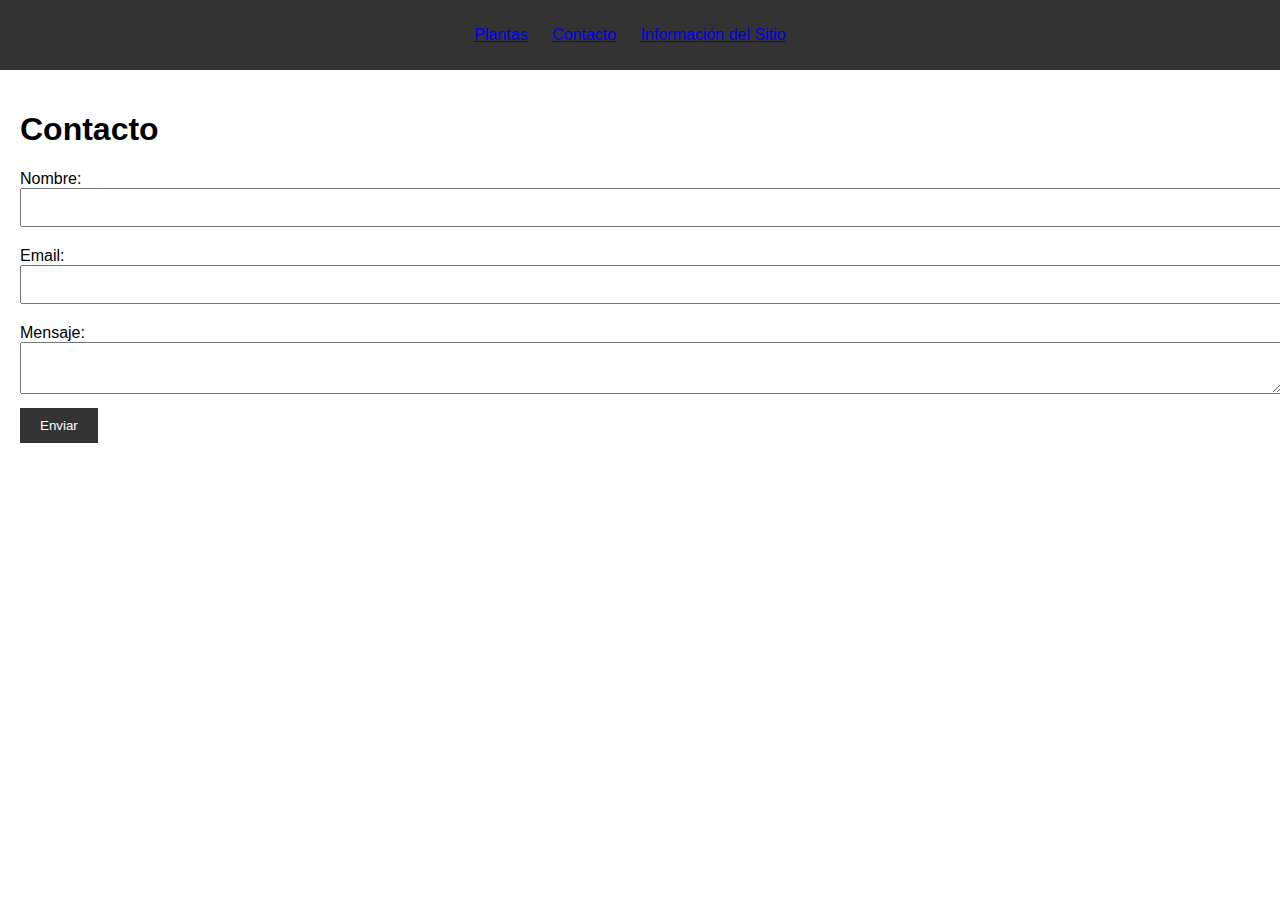
==== contacto.html @ 24da1456 "version 2 con secciones separadas" ====
<!DOCTYPE html>
<html lang="es">
<head>
    <meta charset="UTF-8">
    <meta name="viewport" content="width=device-width, initial-scale=1.0">
    <link rel="stylesheet" href="estilosIA.css">
    <title>Contacto</title>
</head>
<body>
    <header>
        <nav>
            <ul>
                <li><a href="plantas.html">Plantas</a></li>
                <li><a href="contacto.html">Contacto</a></li>
                <li><a href="informacion.html">Información del Sitio</a></li>
            </ul>
        </nav>
    </header>

    <section id="contacto">
        <h1>Contacto</h1>
        <form>
            <label for="nombre">Nombre:</label>
            <input type="text" id="nombre" name="nombre" required>
            
            <label for="email">Email:</label>
            <input type="email" id="email" name="email" required>
            
            <label for="mensaje">Mensaje:</label>
            <textarea id="mensaje" name="mensaje" required></textarea>
            
            <button type="submit">Enviar</button>
        </form>
    </section>
</body>
</html>
---- estilosIA.css ----
/* Aquí puedes agregar tus estilos CSS personalizados */
/* Por ejemplo, puedes diseñar la barra de navegación y hacer que el sitio sea responsivo */
/* Asegúrate de ajustar los estilos según tus preferencias */

body {
    font-family: Arial, sans-serif;
    margin: 0;
    padding: 0;
}

header {
    background-color: #333;
    color: #fff;
    padding: 10px 0;
    text-align: center;
}

nav ul {
    list-style: none;
    padding: 0;
}

nav ul li {
    display: inline;
    margin-right: 20px;
}

section {
    padding: 20px;
}

form label {
    display: block;
    margin-top: 10px;
}

form input[type="text"],
form input[type="email"],
form textarea {
    width: 100%;
    padding: 10px;
    margin-bottom: 10px;
}

button {
    background-color: #333;
    color: #fff;
    padding: 10px 20px;
    border: none;
    cursor: pointer;
}

/* Agrega más estilos según tus necesidades */
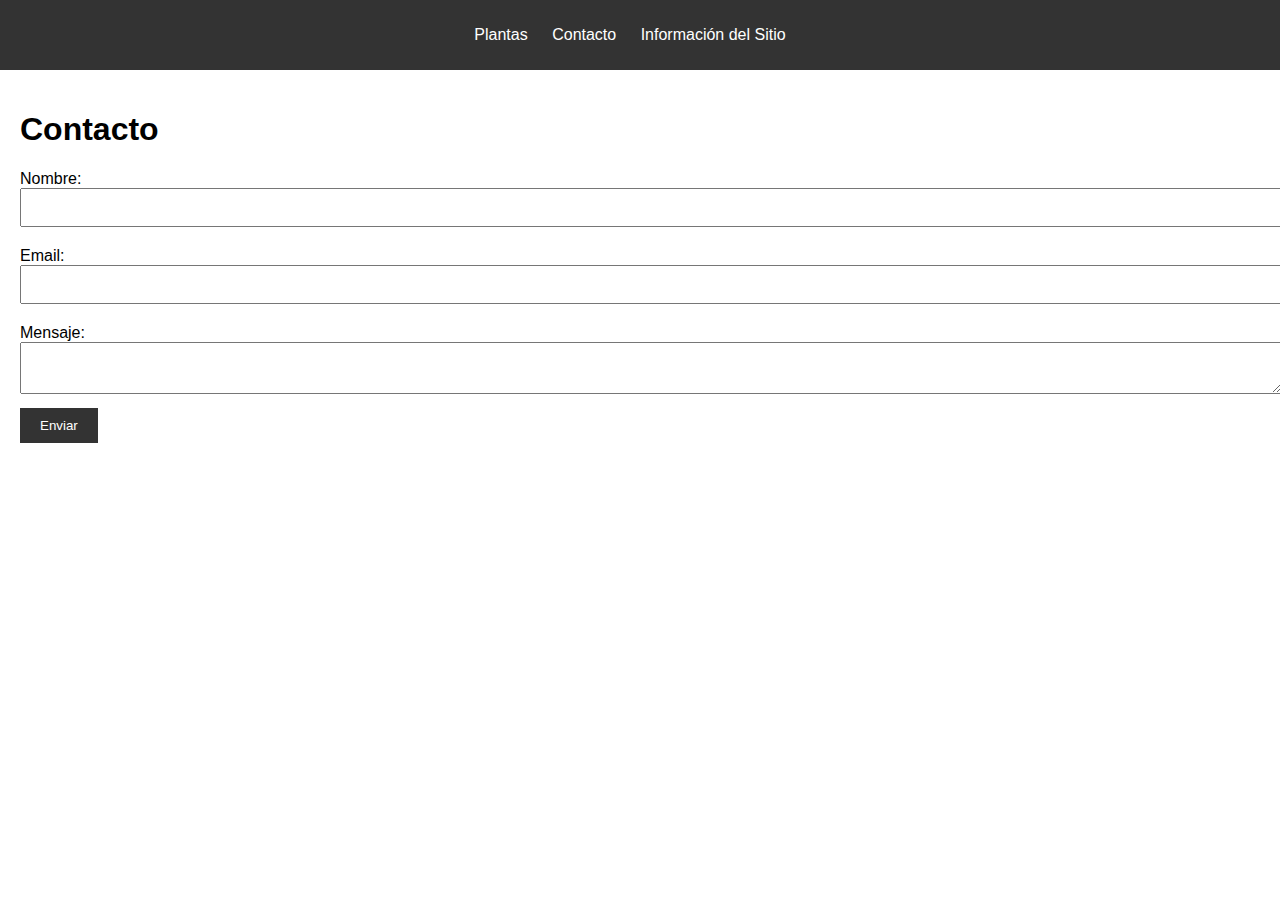
==== commit e0df0ff3: "agrego imagenes" ====
--- a/contacto.html
+++ b/contacto.html
@@ -10,9 +10,9 @@
     <header>
         <nav>
             <ul>
-                <li><a href="plantas.html">Plantas</a></li>
-                <li><a href="contacto.html">Contacto</a></li>
-                <li><a href="informacion.html">Información del Sitio</a></li>
+                <li><a href="plantas.html" class="nav-link">Plantas</a></li>
+                <li><a href="contacto.html" class="nav-link">Contacto</a></li>
+                <li><a href="informacion.html" class="nav-link">Información del Sitio</a></li>
             </ul>
         </nav>
     </header>
--- a/estilosIA.css
+++ b/estilosIA.css
@@ -50,4 +50,24 @@
     cursor: pointer;
 }
 
-/* Agrega más estilos según tus necesidades */+/* Agrega más estilos según tus necesidades */
+
+/* Estilo para los botones de categoría en la sección de plantas */
+.categoria-button {
+    background-color: #333;
+    color: #fff;
+    padding: 10px 20px;
+    border: none;
+    cursor: pointer;
+    margin-right: 10px; /* Espacio entre los botones */
+}
+
+/* Estilo para los enlaces de la barra de navegación */
+.nav-link {
+    color: #fff; /* Cambiar el color de los enlaces a blanco */
+    text-decoration: none; /* Eliminar subrayado de los enlaces */
+}
+
+.nav-link:hover {
+    text-decoration: underline; /* Subrayado al pasar el ratón sobre los enlaces */
+}
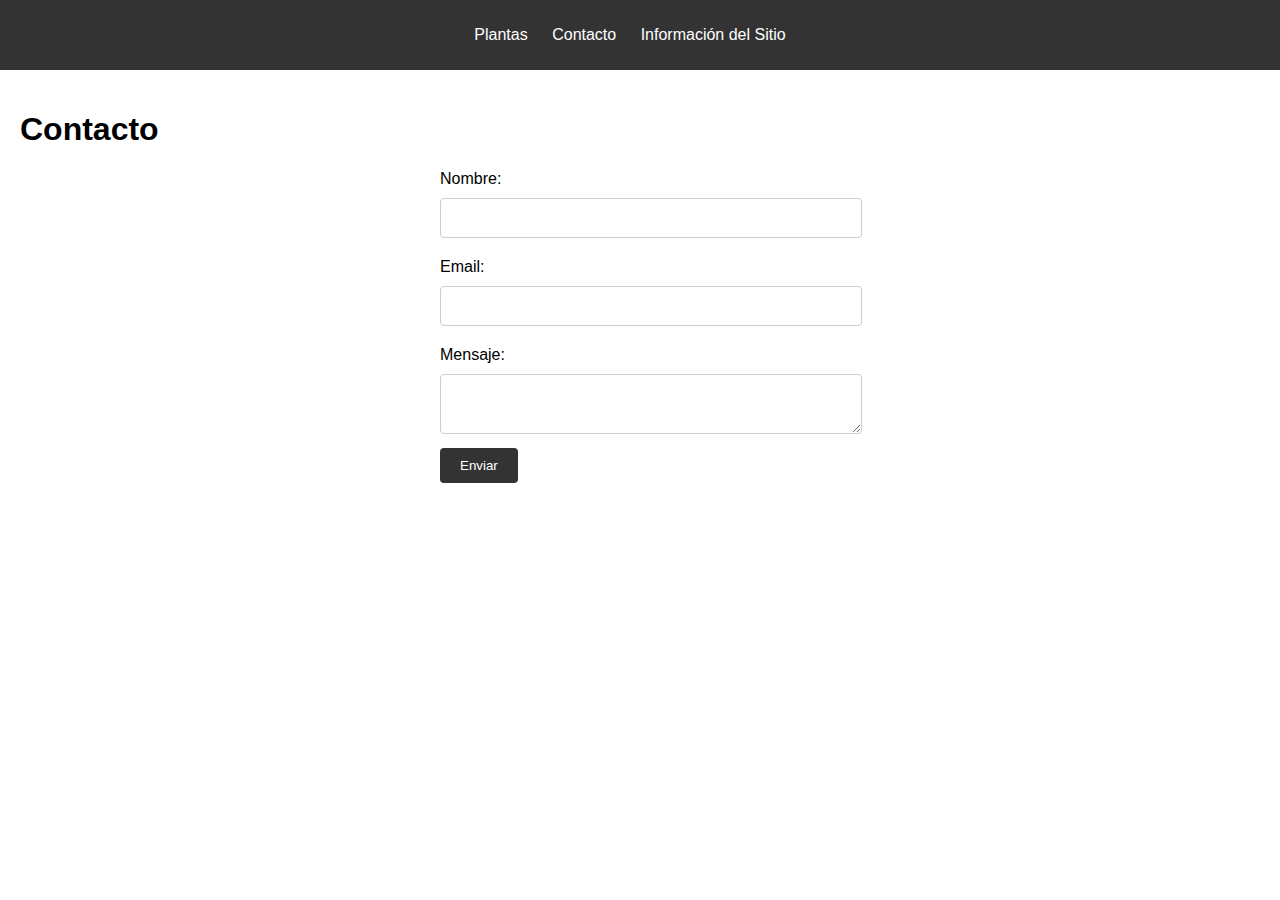
==== commit 25d22de7: "version 6" ====
--- a/contacto.html
+++ b/contacto.html
@@ -19,7 +19,7 @@
 
     <section id="contacto">
         <h1>Contacto</h1>
-        <form>
+        <form class="formulario-contacto">
             <label for="nombre">Nombre:</label>
             <input type="text" id="nombre" name="nombre" required>
             
--- a/estilosIA.css
+++ b/estilosIA.css
@@ -71,3 +71,79 @@
 .nav-link:hover {
     text-decoration: underline; /* Subrayado al pasar el ratón sobre los enlaces */
 }
+
+/* Estilos para los recuadros de plantas */
+.planta-box {
+    width: 300px;
+    padding: 20px;
+    border: 1px solid #ccc;
+    box-shadow: 0 4px 6px rgba(0, 0, 0, 0.1);
+    text-align: center;
+    margin: 10px;
+    background-color: #fff;
+    display: inline-block; /* Alineación horizontal */
+    vertical-align: top; /* Evita que los recuadros se alineen en la parte inferior */
+}
+
+.planta-box img {
+    max-width: 100%;
+    height: auto;
+}
+
+.planta-box h2 {
+    font-size: 18px;
+    margin: 10px 0;
+}
+
+.info-link {
+    display: inline-block;
+    background-color: #333;
+    color: #fff;
+    padding: 5px 10px;
+    text-decoration: none;
+    margin-top: 10px;
+    border-radius: 4px;
+}
+
+.info-link:hover {
+    background-color: #444;
+}
+
+/* Estilos para el formulario de contacto */
+.formulario-contacto {
+    max-width: 400px;
+    margin: 0 auto;
+}
+
+.formulario-contacto label,
+.formulario-contacto input,
+.formulario-contacto textarea {
+    width: 100%;
+    margin-bottom: 10px;
+}
+
+.formulario-contacto input[type="text"],
+.formulario-contacto input[type="email"],
+.formulario-contacto textarea {
+    padding: 10px;
+    border: 1px solid #ccc;
+    border-radius: 4px;
+    font-size: 16px;
+}
+
+.formulario-contacto textarea {
+    resize: vertical;
+}
+
+.formulario-contacto button {
+    background-color: #333;
+    color: #fff;
+    padding: 10px 20px;
+    border: none;
+    border-radius: 4px;
+    cursor: pointer;
+}
+
+.formulario-contacto button:hover {
+    background-color: #444;
+}
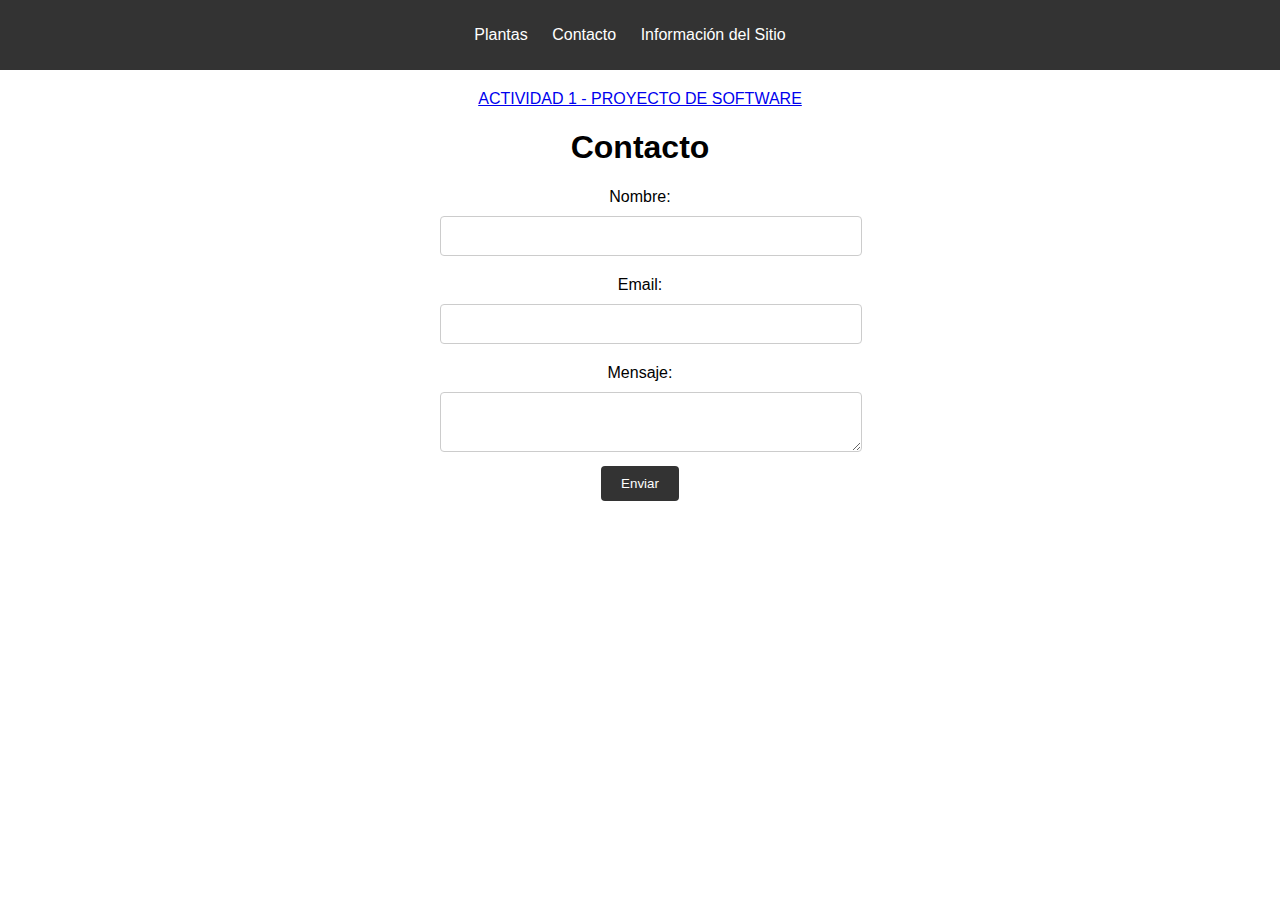
==== commit f1484297: "terminado" ====
--- a/contacto.html
+++ b/contacto.html
@@ -18,6 +18,7 @@
     </header>
 
     <section id="contacto">
+        <a href="consigna.html">ACTIVIDAD 1 - PROYECTO DE SOFTWARE</a>
         <h1>Contacto</h1>
         <form class="formulario-contacto">
             <label for="nombre">Nombre:</label>
--- a/estilosIA.css
+++ b/estilosIA.css
@@ -27,6 +27,7 @@
 
 section {
     padding: 20px;
+    text-align: center;
 }
 
 form label {
@@ -83,6 +84,23 @@
     background-color: #fff;
     display: inline-block; /* Alineación horizontal */
     vertical-align: top; /* Evita que los recuadros se alineen en la parte inferior */
+}
+
+.consigna-box {
+    width: 500px;
+    padding: 5px;
+    border: 1px solid #ccc;
+    box-shadow: 0 4px 6px rgba(0, 0, 0, 0.1);
+    text-align: center;
+    margin: 5px;
+    background-color: #fff;
+    display: inline-block; /* Alineación horizontal */
+    vertical-align: top; /* Evita que los recuadros se alineen en la parte inferior */
+}
+
+.consigna-box img {
+    max-width: 100%;
+    height: auto;
 }
 
 .planta-box img {
